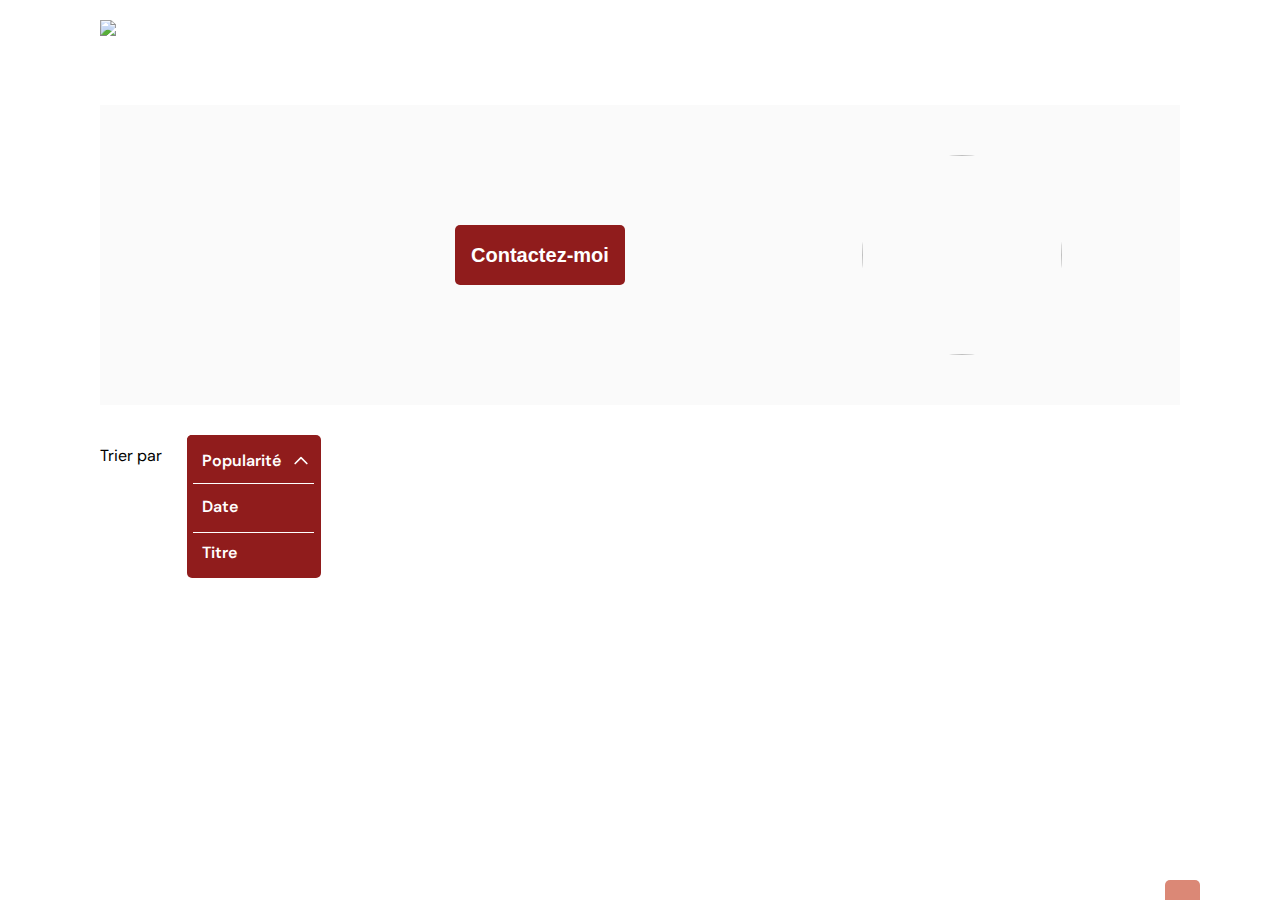
==== photographer.html @ 6b72aa1a "Fin du visuel tri" ====
<!DOCTYPE html>
<html>
  <head>
    <link href="css/style.css" rel="stylesheet" type="text/css" /> 
    <meta charset="utf-8">
    <link rel="icon" type="image/png" href="assets/favicon.png">
    <link href="https://fonts.googleapis.com/css?family=DM+Sans&display=swap" rel="stylesheet">
    <title>Fisheye - photographe </title>
  </head>
  <body>


    <!-- header -->
    <header>
      <img src="assets/images/logo.png" class="logo" />
    </header>
    <!-- pop-up price -->
    <div class="pop-up">
      <div class="pop-up__likes"></div>
      <div class="pop-up__price"></div>
    </div>


    <!-- main -->
    <main id="main">

      <div class="photograph-header">
        <div class="photograph-info">
          <h1 class="photograph-info--title"></h1>
          <h3 class="photograph-info--location"></h3>
          <p class="photograph-info--desc"></p>
        </div>
        <button class="contact_button" onclick="displayModal()">Contactez-moi</button>
        <img class="photograph-info--img" />
      </div>

      <!-- tri -->
      <div class="triContainer">
        <div class="initialSelect">Trier par 
      </div>
        <div class="tri">
          <span class="tri_title">Popularité</span>
          <div class="selectContainer">
            <span class="selectPop">Popularité</span>
            <span class="selectDate">Date</span>
            <span class="selectTitle">Titre</span>
            <svg xmlns="http://www.w3.org/2000/svg" class="h-6 w-6 arrowTri" fill="none" viewBox="0 0 24 24" stroke="currentColor" width="20px" stroke-width="2">
              <path stroke-linecap="round" stroke-linejoin="round" d="M19 9l-7 7-7-7" />
            </svg>
          </div>
        </div>
      </div>

      <div class="photoContainer"></div>
    </main>


    <!-- modal -->
    <div id="contact_modal" class="contact_modalClose">
			<div class="modal">
				<header>
          <div class="modalHeaderContainer">
            <h2 class="titleModal">Contactez-moi</h2>
            <img src="assets/icons/close.svg" onclick="closeModal()" />
          </div>

          <div class="modalNamePhotographer">
          </div>
          
        </header>
				<form>
					<div>
						<label>Prénom</label>
						<input class="inputForm"/>
					</div>
          <div>
						<label>Nom</label>
						<input class="inputForm"/>
					</div>
          <div>
						<label>Email</label>
						<input class="inputForm"/>
					</div>
          <div>
						<label>Votre message</label>
						<textarea></textarea>
					</div>
          <button class="contact_button">Envoyer</button>
				</form>
			</div>
		</div>

    <!-- lightbox -->
    <div class="lightbox closelightaction">
      <div class="lightbox__container">
        <!-- <img alt="lightbox Image" class="imglight" /> -->
      </div>
      <span class="closelight">
        <svg xmlns="http://www.w3.org/2000/svg" class="h-5 w-5 iconLightCross" viewBox="0 0 20 20" fill="currentColor">
          <path fill-rule="evenodd" d="M4.293 4.293a1 1 0 011.414 0L10 8.586l4.293-4.293a1 1 0 111.414 1.414L11.414 10l4.293 4.293a1 1 0 01-1.414 1.414L10 11.414l-4.293 4.293a1 1 0 01-1.414-1.414L8.586 10 4.293 5.707a1 1 0 010-1.414z" clip-rule="evenodd" />
        </svg>
      </span>
      <span class="rightlight">
        <svg xmlns="http://www.w3.org/2000/svg" class="h-5 w-5 iconLightArrow" viewBox="0 0 20 20" fill="currentColor">
          <path fill-rule="evenodd" d="M7.293 14.707a1 1 0 010-1.414L10.586 10 7.293 6.707a1 1 0 011.414-1.414l4 4a1 1 0 010 1.414l-4 4a1 1 0 01-1.414 0z" clip-rule="evenodd" />
        </svg>
      </span>
      <span class="leftlight">
        <svg xmlns="http://www.w3.org/2000/svg" class="h-5 w-5 iconLightArrow" viewBox="0 0 20 20" fill="currentColor">
          <path fill-rule="evenodd" d="M12.707 5.293a1 1 0 010 1.414L9.414 10l3.293 3.293a1 1 0 01-1.414 1.414l-4-4a1 1 0 010-1.414l4-4a1 1 0 011.414 0z" clip-rule="evenodd" />
        </svg>
      </span>
      <span class="textlight"></span>

    </div>
    <script src="/scripts/utils/contactForm.js"></script>
    <script src="scripts/factories/PhotographerPage.js"></script>
    <script src="scripts/pages/photographer.js"></script>
  </body>
</html>
---- css/style.css ----
@import url("photographer.css");

body {
    font-family: "DM Sans", sans-serif;
    margin: 0;
}


header {
    display: flex;
    flex-direction: row;
    justify-content: space-between;
    align-items: center;
    height: 90px;
}

h1 {
    color: #901C1C;
    margin-right: 100px;
}

.logo {
    height: 50px;
    margin-left: 100px;
}

.photographer_section {
    display: grid;
    grid-template-columns: 1fr 1fr 1fr;
    gap: 70px;
    margin-top: 100px;
}

.photographer_section article {
    justify-self: center;
    display: flex;
    justify-content: center;
    align-items: center;
    flex-direction: column;
}

.photographer_section article h2 {
    color: #D3573C;
    font-size: 36px;
}

.photographer_section article img {
    height: 200px;
    width: 200px;
}

/* style factory */
.descTitle {
    color: #901C1C;
    margin: 0;
    font-size: 22px;
    font-weight: lighter;
}

.h2 {
    margin-bottom: 0;
}

.desc {
    margin: 0;
    font-weight: lighter;
}

.price {
    opacity: 0.5;
    margin: 0;
}

.linkContainer {
    text-decoration: none;
    text-align: center;
}
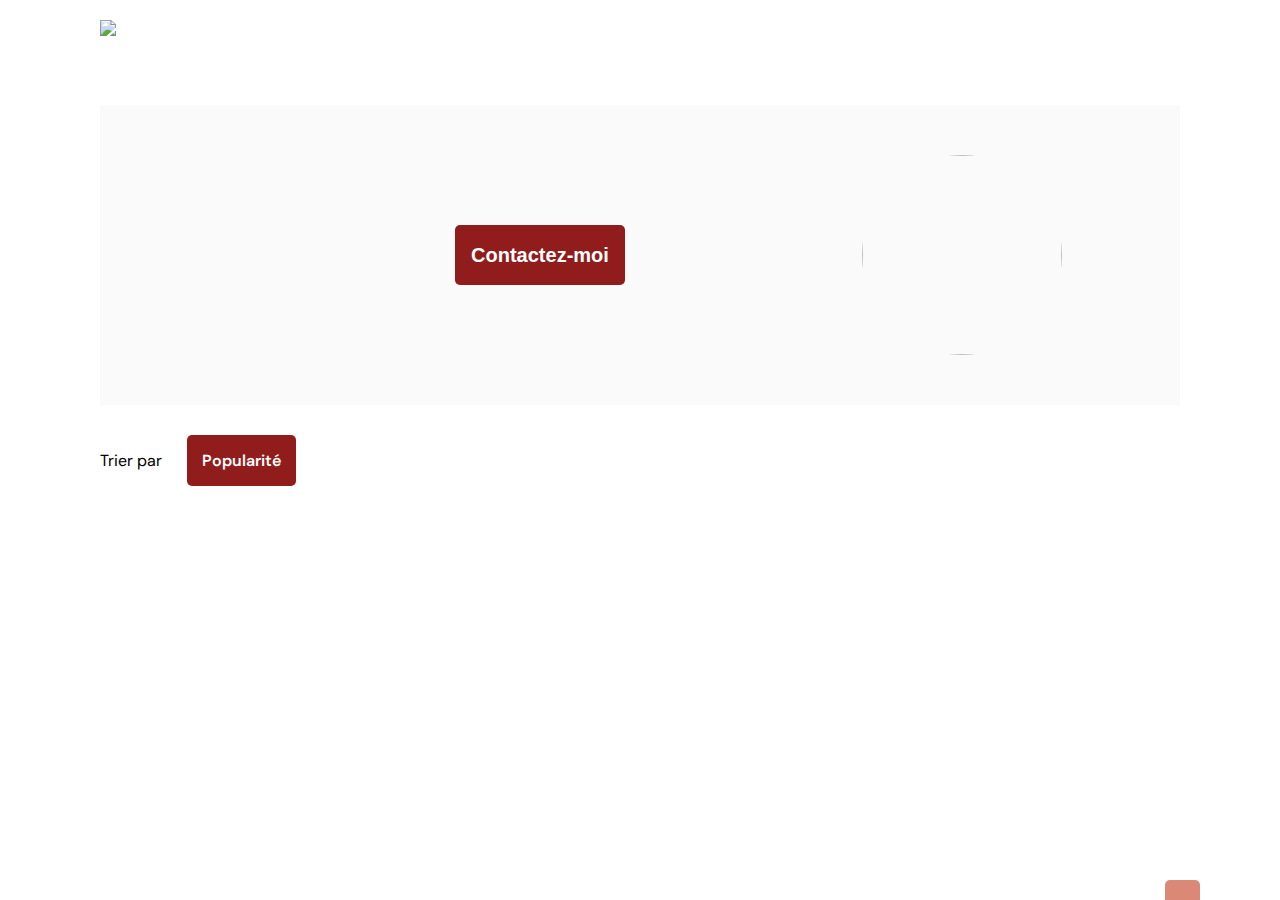
==== commit 7e41d051: "Fin du tri, correction de quelques détails" ====
--- a/photographer.html
+++ b/photographer.html
@@ -39,11 +39,11 @@
         <div class="initialSelect">Trier par 
       </div>
         <div class="tri">
-          <span class="tri_title">Popularité</span>
-          <div class="selectContainer">
-            <span class="selectPop">Popularité</span>
-            <span class="selectDate">Date</span>
-            <span class="selectTitle">Titre</span>
+          <span class="tri_title selecteurHover">Popularité</span>
+          <div class="selectContainer selectContainerActive">
+            <span class="selectPop selecteurHover">Popularité</span>
+            <span class="selectDate selecteurHover">Date</span>
+            <span class="selectTitle selecteurHover">Titre</span>
             <svg xmlns="http://www.w3.org/2000/svg" class="h-6 w-6 arrowTri" fill="none" viewBox="0 0 24 24" stroke="currentColor" width="20px" stroke-width="2">
               <path stroke-linecap="round" stroke-linejoin="round" d="M19 9l-7 7-7-7" />
             </svg>
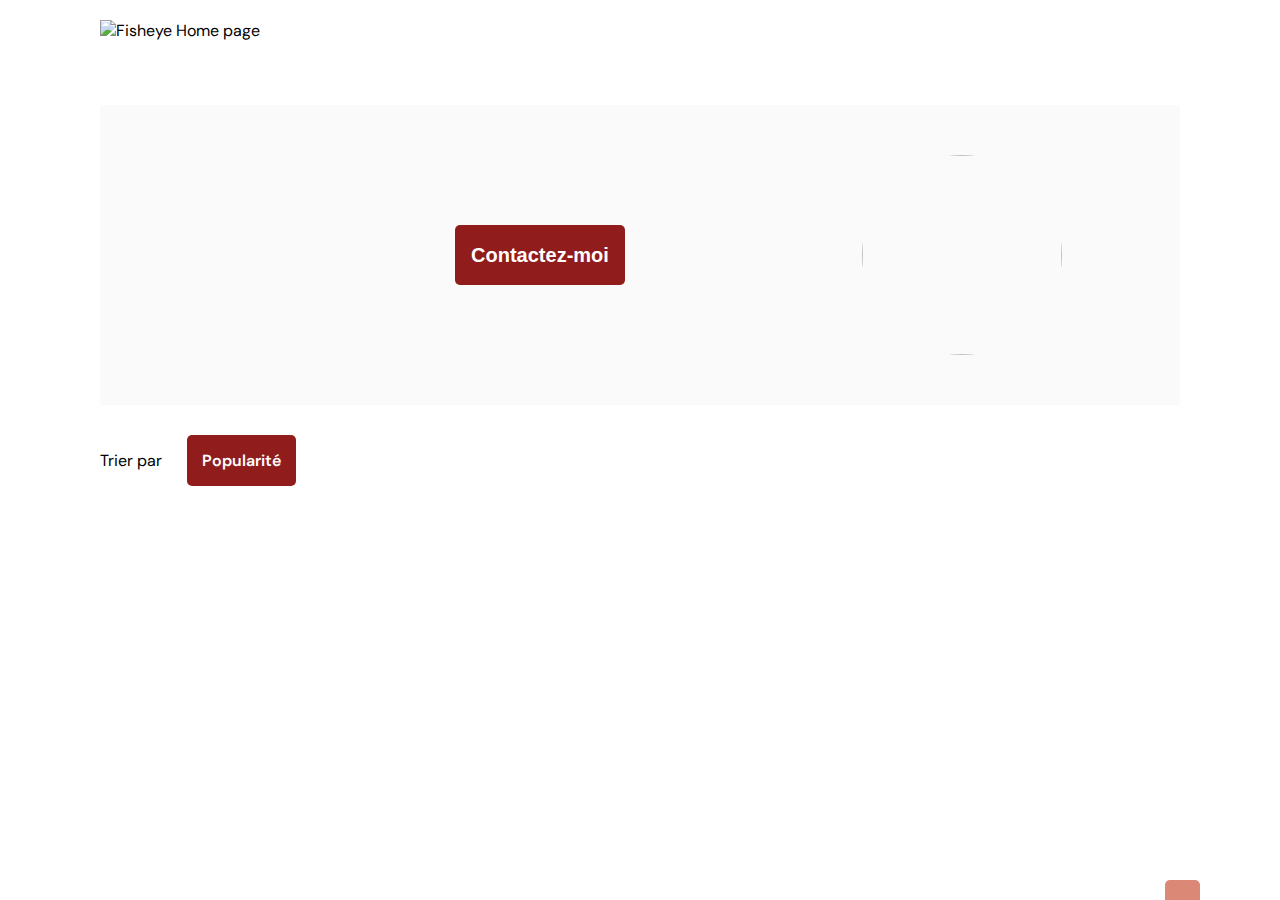
==== commit 23b14165: "Achecker done" ====
--- a/photographer.html
+++ b/photographer.html
@@ -1,5 +1,5 @@
 <!DOCTYPE html>
-<html>
+<html lang="fr">
   <head>
     <link href="css/style.css" rel="stylesheet" type="text/css" /> 
     <meta charset="utf-8">
@@ -12,7 +12,7 @@
 
     <!-- header -->
     <header>
-      <img src="assets/images/logo.png" class="logo" />
+      <img src="assets/images/logo.png" class="logo" alt="Fisheye Home page"/>
     </header>
     <!-- pop-up price -->
     <div class="pop-up">
@@ -22,16 +22,16 @@
 
 
     <!-- main -->
-    <main id="main">
+    <main id="main" class="">
 
       <div class="photograph-header">
         <div class="photograph-info">
-          <h1 class="photograph-info--title"></h1>
+          <h3 class="photograph-info--title"></h3>
           <h3 class="photograph-info--location"></h3>
           <p class="photograph-info--desc"></p>
         </div>
         <button class="contact_button" onclick="displayModal()">Contactez-moi</button>
-        <img class="photograph-info--img" />
+        <img class="photograph-info--img" alt=""/>
       </div>
 
       <!-- tri -->
@@ -39,7 +39,7 @@
         <div class="initialSelect">Trier par 
       </div>
         <div class="tri">
-          <span class="tri_title selecteurHover">Popularité</span>
+          <span class="tri_title selecteurHover" alt="Order by">Popularité</span>
           <div class="selectContainer selectContainerActive">
             <span class="selectPop selecteurHover">Popularité</span>
             <span class="selectDate selecteurHover">Date</span>
@@ -61,7 +61,7 @@
 				<header>
           <div class="modalHeaderContainer">
             <h2 class="titleModal">Contactez-moi</h2>
-            <img src="assets/icons/close.svg" onclick="closeModal()" />
+            <img src="assets/icons/close.svg" onclick="closeModal()" alt="close modal"/>
           </div>
 
           <div class="modalNamePhotographer">
@@ -71,21 +71,21 @@
 				<form>
 					<div>
 						<label>Prénom</label>
-						<input class="inputForm"/>
+						<input class="inputForm firstNameInput"/>
 					</div>
           <div>
 						<label>Nom</label>
-						<input class="inputForm"/>
+						<input class="inputForm nameInput"/>
 					</div>
           <div>
 						<label>Email</label>
-						<input class="inputForm"/>
+						<input class="inputForm emailInput"/>
 					</div>
           <div>
-						<label>Votre message</label>
-						<textarea></textarea>
+						<label for="textarea">Votre message</label>
+						<textarea class="messageInput" id="textarea"></textarea>
 					</div>
-          <button class="contact_button">Envoyer</button>
+          <button class="contact_button" onclick="sendConsole()" alt="Contact Me">Envoyer</button>
 				</form>
 			</div>
 		</div>
@@ -93,19 +93,18 @@
     <!-- lightbox -->
     <div class="lightbox closelightaction">
       <div class="lightbox__container">
-        <!-- <img alt="lightbox Image" class="imglight" /> -->
       </div>
-      <span class="closelight">
+      <span class="closelight" alt="Close dialog">
         <svg xmlns="http://www.w3.org/2000/svg" class="h-5 w-5 iconLightCross" viewBox="0 0 20 20" fill="currentColor">
           <path fill-rule="evenodd" d="M4.293 4.293a1 1 0 011.414 0L10 8.586l4.293-4.293a1 1 0 111.414 1.414L11.414 10l4.293 4.293a1 1 0 01-1.414 1.414L10 11.414l-4.293 4.293a1 1 0 01-1.414-1.414L8.586 10 4.293 5.707a1 1 0 010-1.414z" clip-rule="evenodd" />
         </svg>
       </span>
-      <span class="rightlight">
+      <span class="rightlight" alt="Next image">
         <svg xmlns="http://www.w3.org/2000/svg" class="h-5 w-5 iconLightArrow" viewBox="0 0 20 20" fill="currentColor">
           <path fill-rule="evenodd" d="M7.293 14.707a1 1 0 010-1.414L10.586 10 7.293 6.707a1 1 0 011.414-1.414l4 4a1 1 0 010 1.414l-4 4a1 1 0 01-1.414 0z" clip-rule="evenodd" />
         </svg>
       </span>
-      <span class="leftlight">
+      <span class="leftlight" alt="Previous image">
         <svg xmlns="http://www.w3.org/2000/svg" class="h-5 w-5 iconLightArrow" viewBox="0 0 20 20" fill="currentColor">
           <path fill-rule="evenodd" d="M12.707 5.293a1 1 0 010 1.414L9.414 10l3.293 3.293a1 1 0 01-1.414 1.414l-4-4a1 1 0 010-1.414l4-4a1 1 0 011.414 0z" clip-rule="evenodd" />
         </svg>
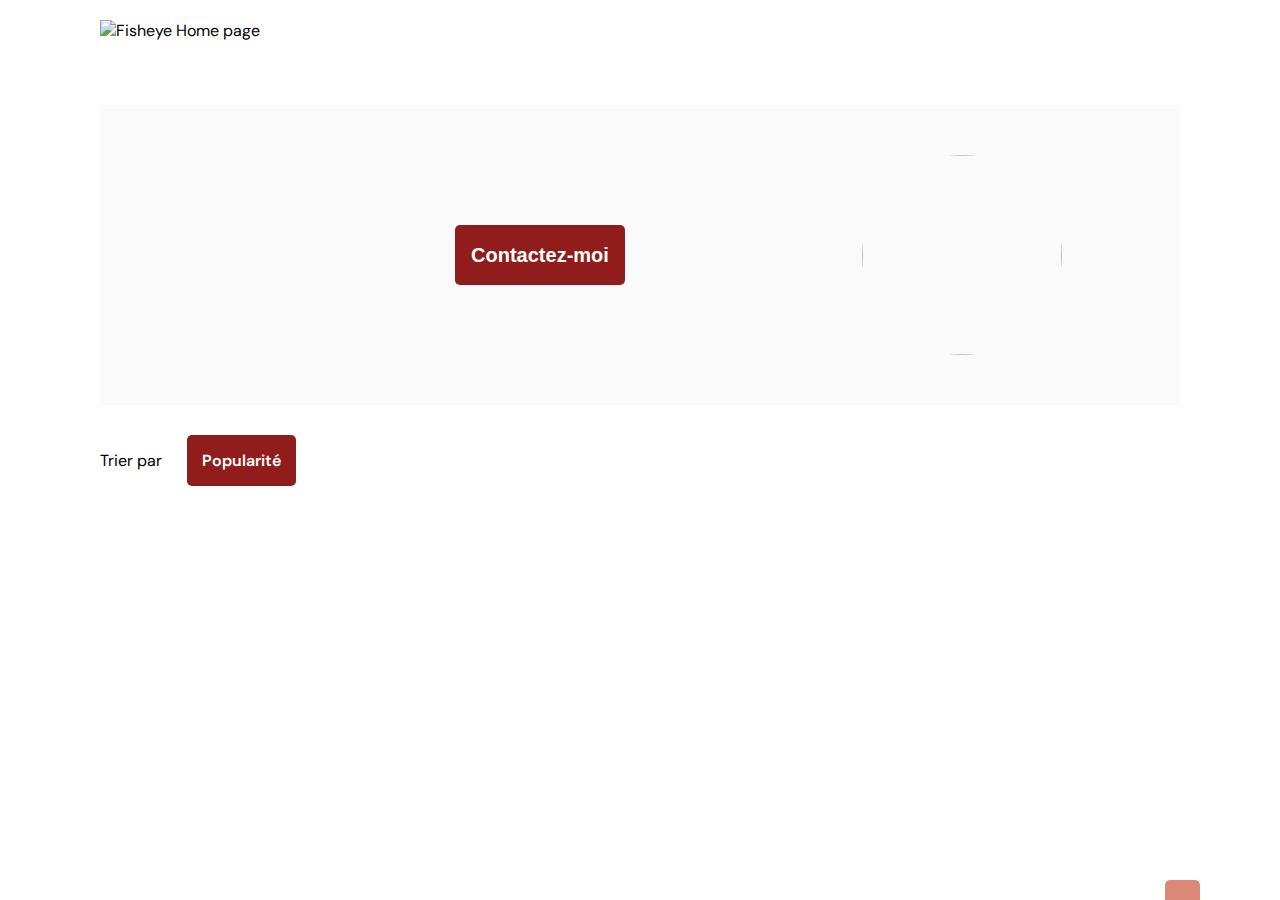
==== commit e7503c8d: "Applicatuion navigable au clavier + Eslint ok" ====
--- a/photographer.html
+++ b/photographer.html
@@ -31,19 +31,20 @@
           <p class="photograph-info--desc"></p>
         </div>
         <button class="contact_button" onclick="displayModal()">Contactez-moi</button>
-        <img class="photograph-info--img" alt=""/>
+        <img class="photograph-info--img" alt="" src="./"/>
       </div>
 
       <!-- tri -->
       <div class="triContainer">
-        <div class="initialSelect">Trier par 
-      </div>
+        <div class="initialSelect">
+          Trier par 
+        </div>
         <div class="tri">
-          <span class="tri_title selecteurHover" alt="Order by">Popularité</span>
+          <a href="#"> <span class="tri_title selecteurHover" aria-label="Order by">Popularité</span> </a>
           <div class="selectContainer selectContainerActive">
-            <span class="selectPop selecteurHover">Popularité</span>
-            <span class="selectDate selecteurHover">Date</span>
-            <span class="selectTitle selecteurHover">Titre</span>
+            <a href="#" class="selectPop selecteurHover">Popularité</a>
+            <a href="#" class="selectDate selecteurHover">Date</a>
+            <a href="#" class="selectTitle selecteurHover">Titre</a>
             <svg xmlns="http://www.w3.org/2000/svg" class="h-6 w-6 arrowTri" fill="none" viewBox="0 0 24 24" stroke="currentColor" width="20px" stroke-width="2">
               <path stroke-linecap="round" stroke-linejoin="round" d="M19 9l-7 7-7-7" />
             </svg>
@@ -70,22 +71,22 @@
         </header>
 				<form>
 					<div>
-						<label>Prénom</label>
-						<input class="inputForm firstNameInput"/>
+						<label for="inputFirstName">Prénom</label>
+						<input class="inputForm firstNameInput" id="inputFirstName"/>
 					</div>
           <div>
-						<label>Nom</label>
-						<input class="inputForm nameInput"/>
+						<label for="inputName">Nom</label>
+						<input class="inputForm nameInput" id="inputName"/>
 					</div>
           <div>
-						<label>Email</label>
-						<input class="inputForm emailInput"/>
+						<label for="inputEmail">Email</label>
+						<input class="inputForm emailInput" id="inputEmail"/>
 					</div>
           <div>
 						<label for="textarea">Votre message</label>
 						<textarea class="messageInput" id="textarea"></textarea>
 					</div>
-          <button class="contact_button" onclick="sendConsole()" alt="Contact Me">Envoyer</button>
+          <button class="contact_button" onclick="sendConsole()" aria-label="Contact Me">Envoyer</button>
 				</form>
 			</div>
 		</div>
@@ -94,17 +95,17 @@
     <div class="lightbox closelightaction">
       <div class="lightbox__container">
       </div>
-      <span class="closelight" alt="Close dialog">
+      <span class="closelight" aria-label="Close dialog">
         <svg xmlns="http://www.w3.org/2000/svg" class="h-5 w-5 iconLightCross" viewBox="0 0 20 20" fill="currentColor">
           <path fill-rule="evenodd" d="M4.293 4.293a1 1 0 011.414 0L10 8.586l4.293-4.293a1 1 0 111.414 1.414L11.414 10l4.293 4.293a1 1 0 01-1.414 1.414L10 11.414l-4.293 4.293a1 1 0 01-1.414-1.414L8.586 10 4.293 5.707a1 1 0 010-1.414z" clip-rule="evenodd" />
         </svg>
       </span>
-      <span class="rightlight" alt="Next image">
+      <span class="rightlight" aria-label="Next image">
         <svg xmlns="http://www.w3.org/2000/svg" class="h-5 w-5 iconLightArrow" viewBox="0 0 20 20" fill="currentColor">
           <path fill-rule="evenodd" d="M7.293 14.707a1 1 0 010-1.414L10.586 10 7.293 6.707a1 1 0 011.414-1.414l4 4a1 1 0 010 1.414l-4 4a1 1 0 01-1.414 0z" clip-rule="evenodd" />
         </svg>
       </span>
-      <span class="leftlight" alt="Previous image">
+      <span class="leftlight" aria-label="Previous image">
         <svg xmlns="http://www.w3.org/2000/svg" class="h-5 w-5 iconLightArrow" viewBox="0 0 20 20" fill="currentColor">
           <path fill-rule="evenodd" d="M12.707 5.293a1 1 0 010 1.414L9.414 10l3.293 3.293a1 1 0 01-1.414 1.414l-4-4a1 1 0 010-1.414l4-4a1 1 0 011.414 0z" clip-rule="evenodd" />
         </svg>
